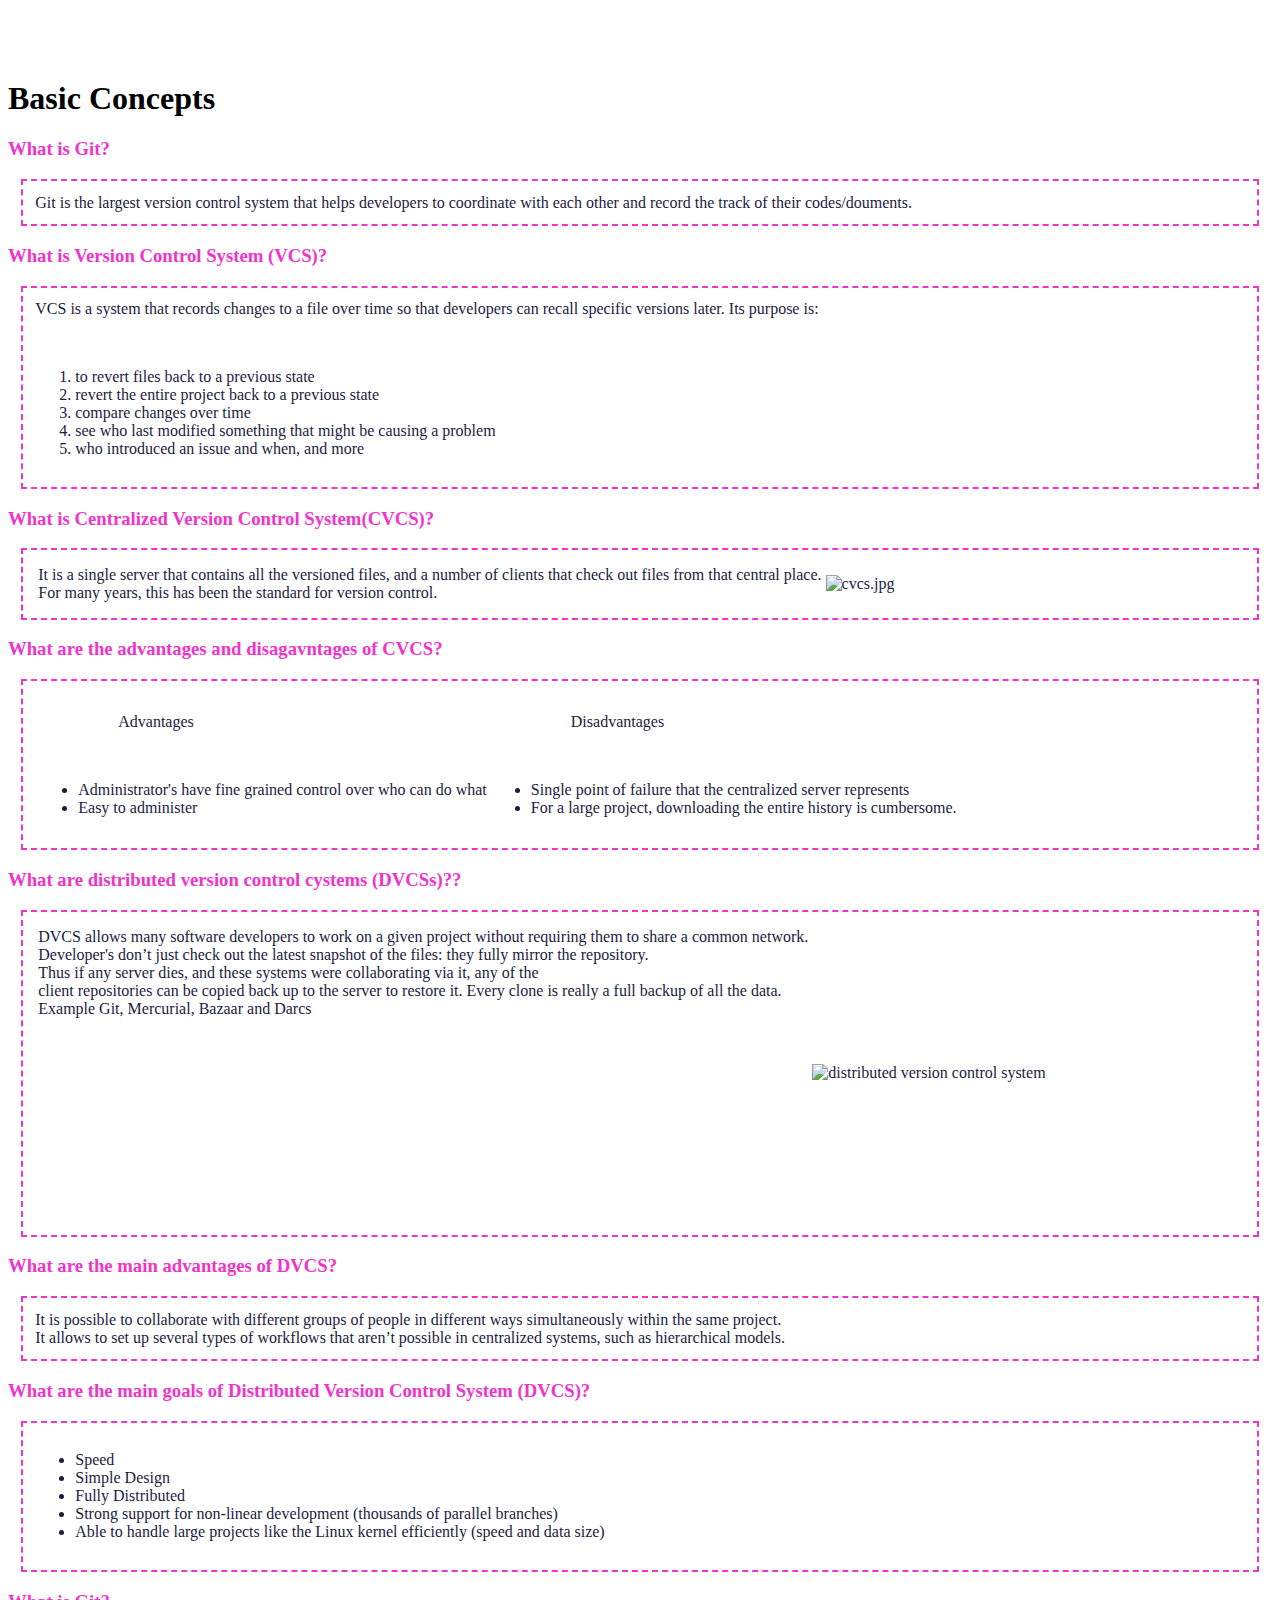
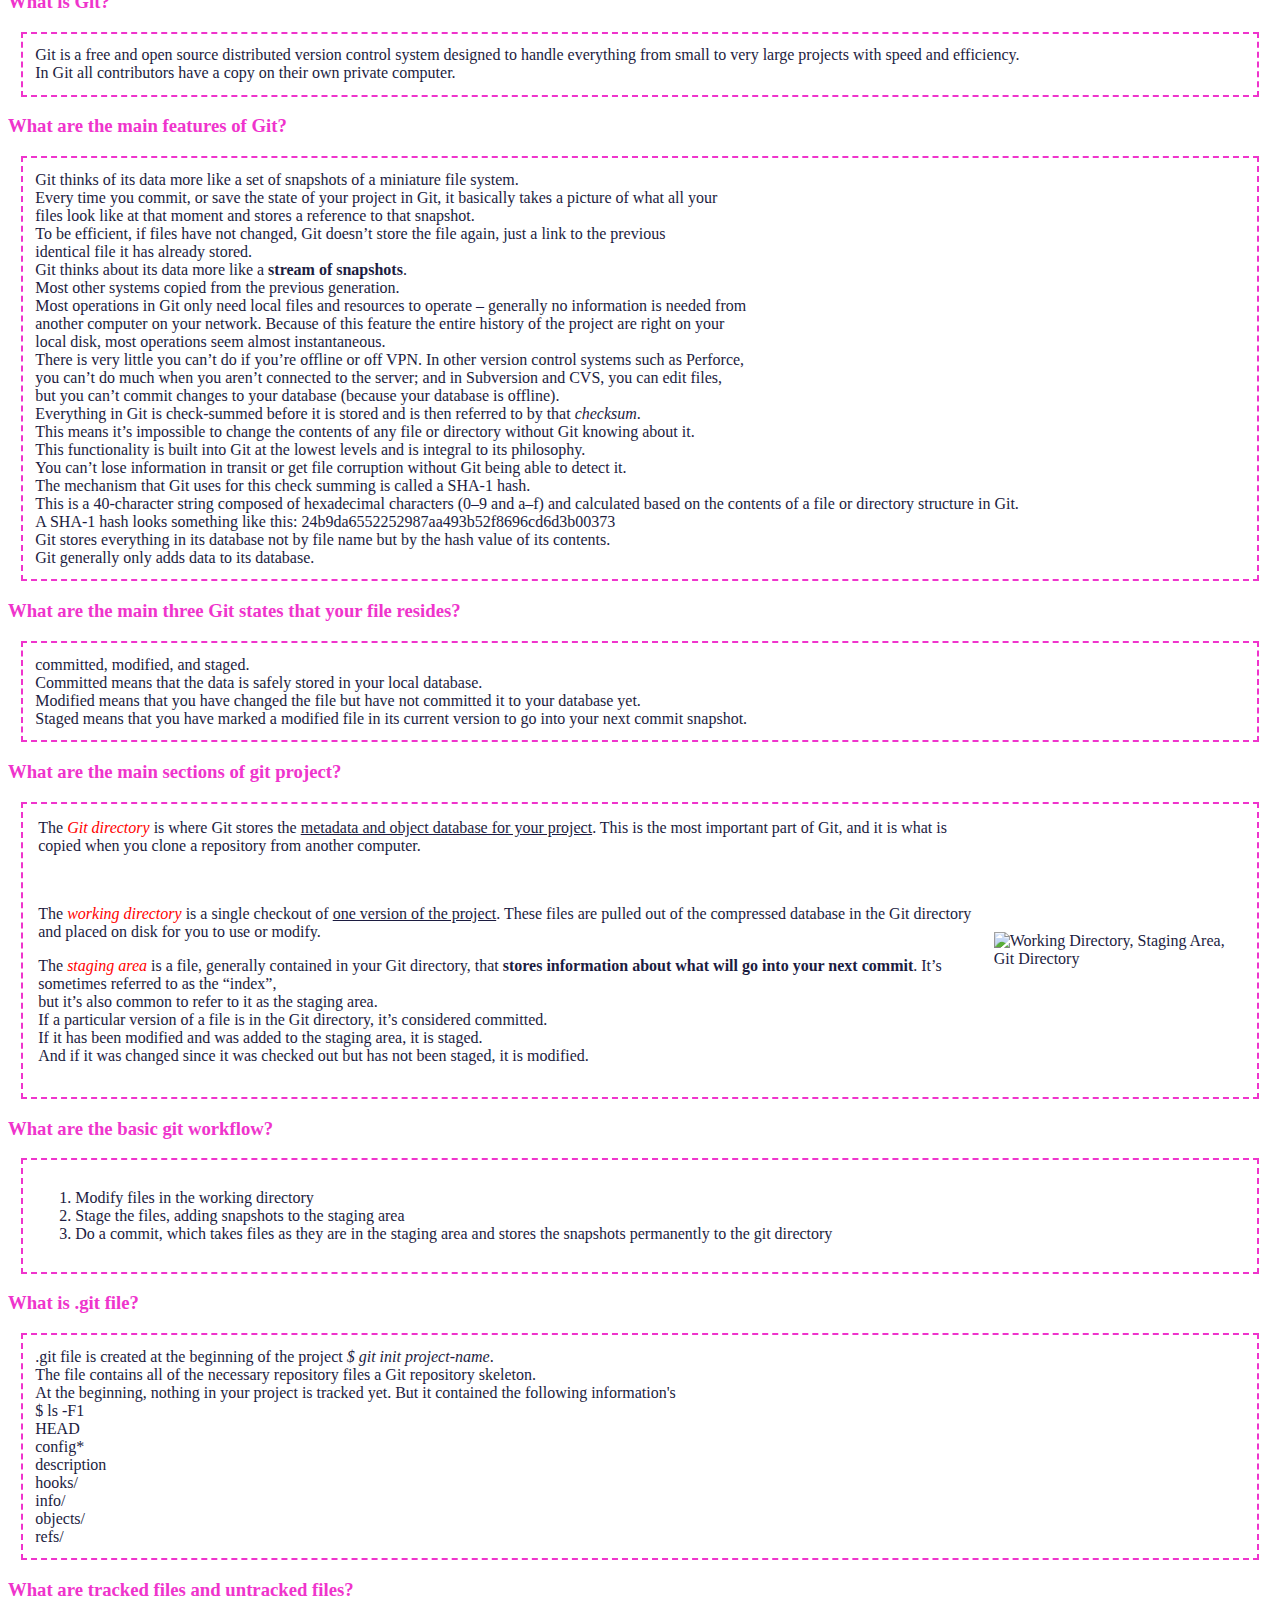
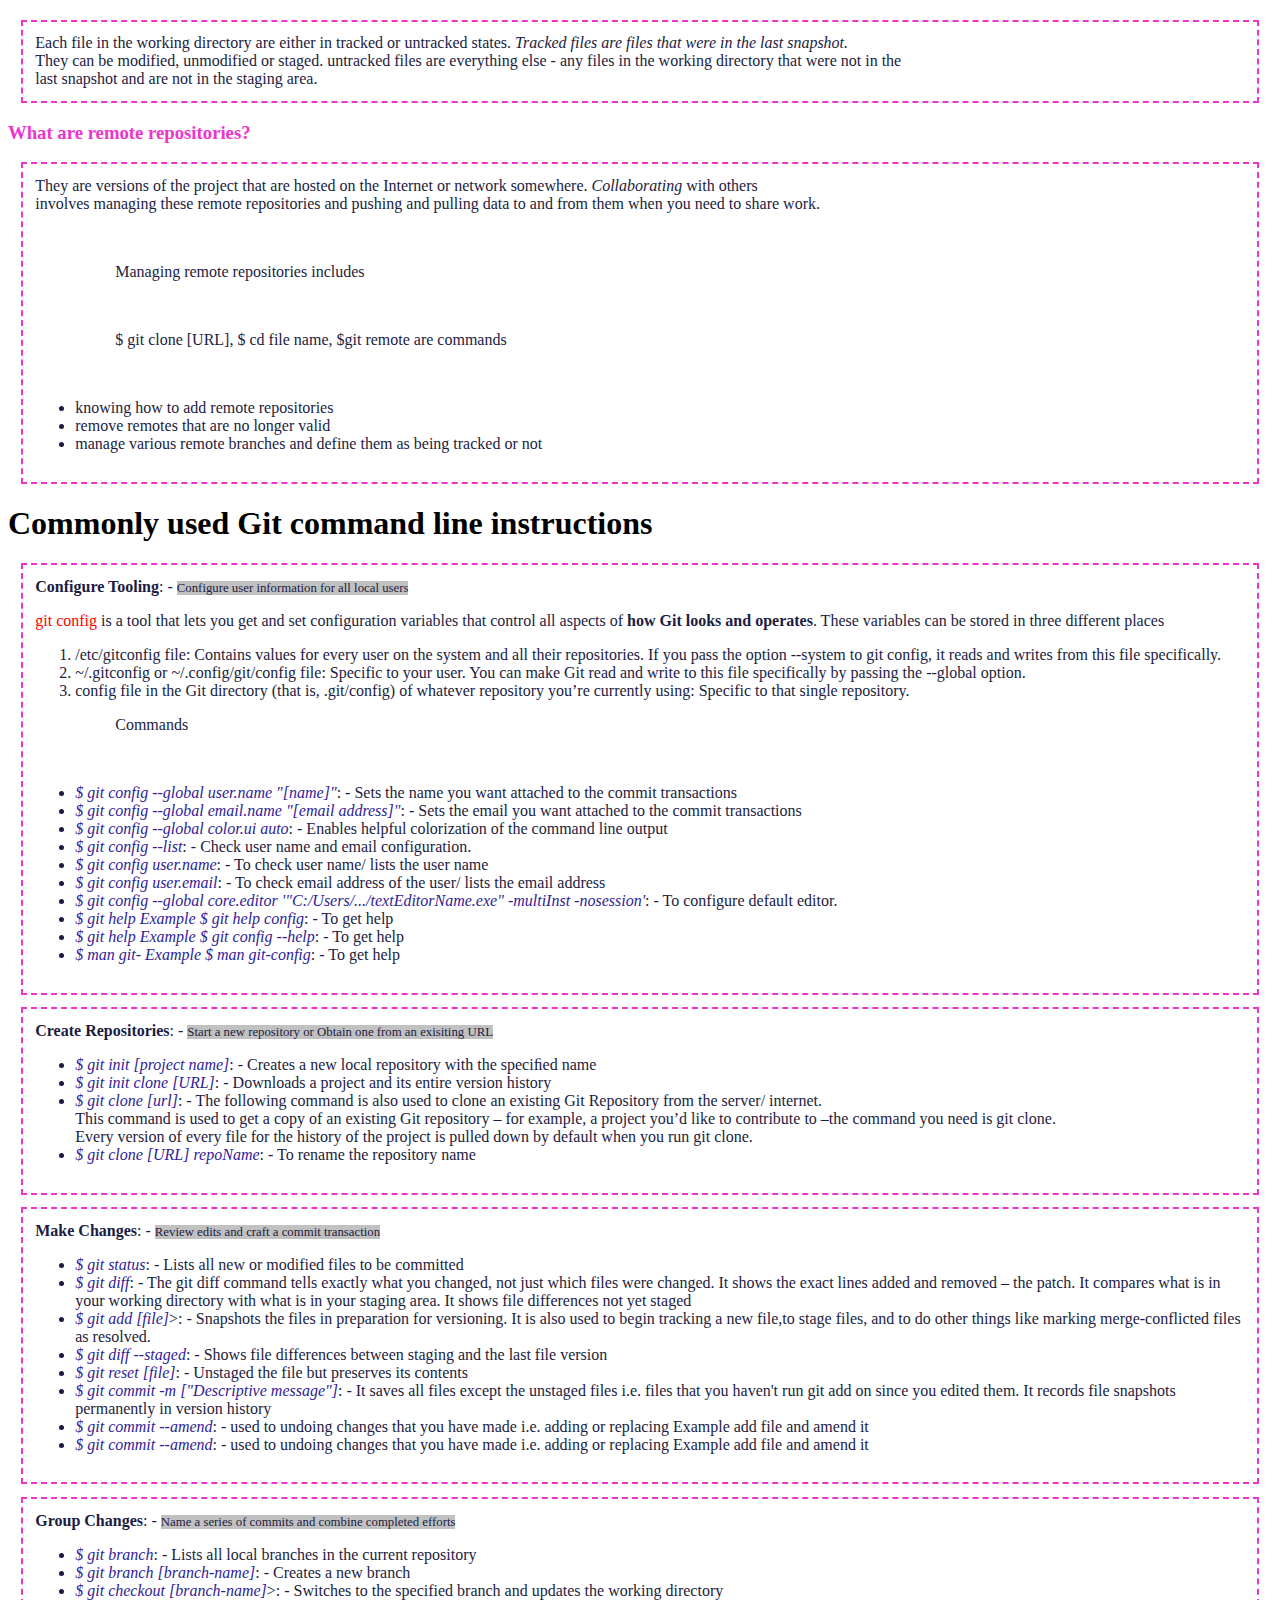
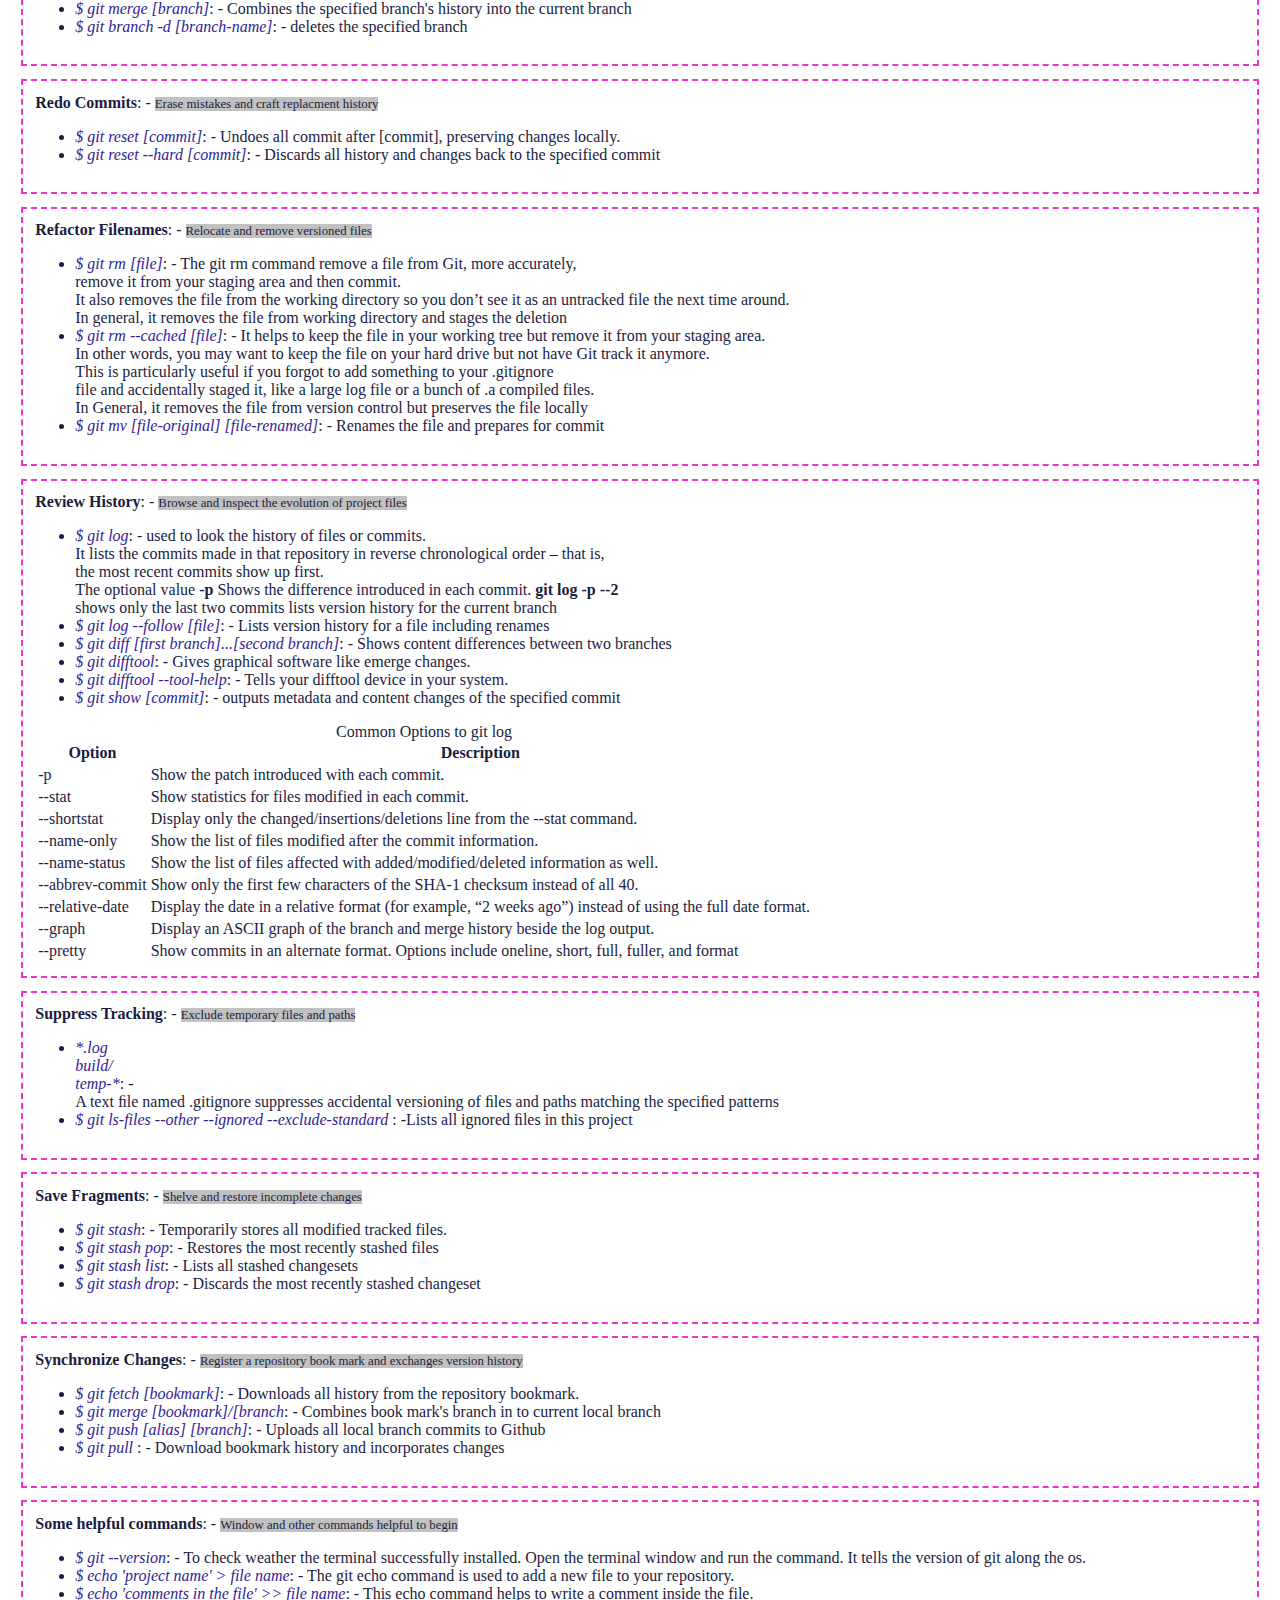
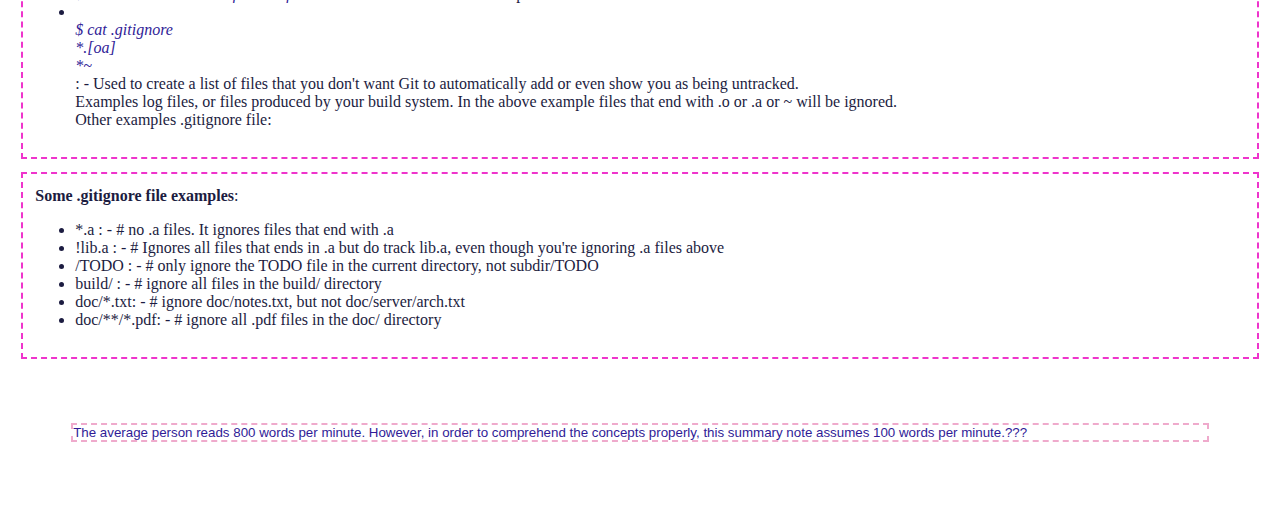
==== resources/pages/git-tutorial.html @ 3028d532 "learning git in 90minutes are added." ====
<!DOCTYPE html>
<html lang="en">

<head>
    <meta charset="UTF-8">
    <meta http-equiv="X-UA-Compatible" content="IE=edge">
    <meta name="viewport" content="width=device-width, initial-scale=1.0">
    <link rel="preconnect" href="https://fonts.googleapis.com">
    <link rel="preconnect" href="https://fonts.gstatic.com" crossorigin>
    <link href="https://fonts.googleapis.com/css2?family=Roboto:wght@300&display=swap" rel="stylesheet">
    <link rel="stylesheet" href="/resources/styles/app.css">

    <title>Learning Git in 90minutes</title>
</head>

<body>
    <header>
        <hgroup>
            <h1>&nbsp;</h1>
        </hgroup>
    </header>
    <article>
        <h1>Basic Concepts</h1>
        <div class="mainContainer">
            <h3 style="color: #ef34cc;">What is Git?</h3>
            <div style="color: #1c1c41; border: 2px dashed #ef34cc; margin: 1%; padding: 1%;">Git is the largest version
                control system that helps developers to coordinate with each other and record the track of their
                codes/douments.</div>
        </div>
        <div class="mainContainer">
            <h3 style="color: #ef34cc;">What is Version Control System (VCS)?</h3>
            <div style="color: #1c1c41; border: 2px dashed #ef34cc; margin: 1%; padding: 1%;">VCS is a system that
                records changes to a file over time so that developers can recall specific versions later. Its purpose
                is:
                <p>&nbsp;</p>
                <ol>
                    <li>to revert files back to a previous state</li>
                    <li>revert the entire project back to a previous state</li>
                    <li>compare changes over time</li>
                    <li>see who last modified something that might be causing a problem</li>
                    <li>who introduced an issue and when, and more</li>
                </ol>
            </div>
        </div>
        <div class="mainContainer">
            <h3 style="color: #ef34cc;">What is Centralized Version Control System(CVCS)?</h3>
            <div style="color: #1c1c41; border: 2px dashed #ef34cc; margin: 1%; padding: 1%;">
                <table>
                    <tbody>
                        <tr>
                            <td>It is a single server that contains all the versioned files, and a number of clients
                                that check out files from that central place.<br>For many years, this has been the
                                standard for version control.</td>
                            <td><img class="alignnone size-full wp-image-682" style="align-items: baseline;"
                                    src="https://haileababrha.files.wordpress.com/2016/12/cvcs.jpg" alt="cvcs.jpg"
                                    width="300" height="250"></td>
                        </tr>
                    </tbody>
                </table>
            </div>
        </div>
        <div class="mainContainer">
            <h3 style="color: #ef34cc;">What are the advantages and disagavntages of CVCS?</h3>
            <div style="color: #1c1c41; border: 2px dashed #ef34cc; margin: 1%; padding: 1%;">
                <table>
                    <tbody>
                        <tr>
                            <td>
                                <ul>
                                    <li style="list-style-type: none;">
                                        <ul>Advantages</ul>
                                    </li>
                                </ul>
                                <p>&nbsp;</p>
                                <ul>
                                    <li>Administrator's have fine grained control over who can do what</li>
                                    <li>Easy to administer</li>
                                </ul>
                            </td>
                            <td>
                                <ul>
                                    <li style="list-style-type: none;">
                                        <ul>Disadvantages</ul>
                                    </li>
                                </ul>
                                <p>&nbsp;</p>
                                <ul>
                                    <li>Single point of failure that the centralized server represents</li>
                                    <li>For a large project, downloading the entire history is cumbersome.</li>
                                </ul>
                            </td>
                        </tr>
                    </tbody>
                </table>
            </div>
        </div>
        <div class="mainContainer">
            <h3 style="color: #ef34cc;">What are distributed version control cystems (DVCSs)??</h3>
            <div style="color: #1c1c41; border: 2px dashed #ef34cc; margin: 1%; padding: 1%;">
                <table>
                    <tbody>
                        <tr>
                            <td style="position: relative; padding-bottom: 20%;">DVCS allows many software developers to
                                work on a given project without requiring them to share a common network.<br>Developer's
                                don’t just check out the latest snapshot of the files: they fully mirror the
                                repository.<br>Thus if any server dies, and these systems were collaborating via it, any
                                of the<br>client repositories can be copied back up to the server to restore it. Every
                                clone is really a full backup of all the data.<br>Example Git, Mercurial, Bazaar and
                                Darcs</td>
                            <td><img class="alignnone size-full wp-image-686"
                                    src="https://haileababrha.files.wordpress.com/2016/12/dvcs3.jpg"
                                    alt="distributed version control system" width="300" height="300"></td>
                        </tr>
                    </tbody>
                </table>
            </div>
        </div>
        <div class="mainContainer">
            <h3 style="color: #ef34cc;">What are the main advantages of DVCS?</h3>
            <div style="color: #1c1c41; border: 2px dashed #ef34cc; margin: 1%; padding: 1%;">It is possible to
                collaborate with different groups of people in different ways simultaneously within the same
                project.<br>It allows to set up several types of workflows that aren’t possible in centralized systems,
                such as hierarchical models.</div>
        </div>
        <div class="mainContainer">
            <h3 style="color: #ef34cc;">What are the main goals of Distributed Version Control System (DVCS)?</h3>
            <div style="color: #1c1c41; border: 2px dashed #ef34cc; margin: 1%; padding: 1%;">
                <ul>
                    <li>Speed</li>
                    <li>Simple Design</li>
                    <li>Fully Distributed</li>
                    <li>Strong support for non-linear development (thousands of parallel branches)</li>
                    <li>Able to handle large projects like the Linux kernel efficiently (speed and data size)</li>
                </ul>
            </div>
        </div>
        <div class="mainContainer">
            <h3 style="color: #ef34cc;">What is Git?</h3>
            <div style="color: #1c1c41; border: 2px dashed #ef34cc; margin: 1%; padding: 1%;">Git is a free and open
                source distributed version control system designed to handle everything from small to very large
                projects with speed and efficiency.<br>In Git all contributors have a copy on their own private
                computer.</div>
        </div>
        <div class="mainContainer">
            <h3 style="color: #ef34cc;">What are the main features of Git?</h3>
            <div style="color: #1c1c41; border: 2px dashed #ef34cc; margin: 1%; padding: 1%;">Git thinks of its data
                more like a set of snapshots of a miniature file system.<br>Every time you commit, or save the state of
                your project in Git, it basically takes a picture of what all your<br>files look like at that moment and
                stores a reference to that snapshot.<br>To be efficient, if files have not changed, Git doesn’t store
                the file again, just a link to the previous<br>identical file it has already stored.<br>Git thinks about
                its data more like a <strong>stream of snapshots</strong>.<br>Most other systems copied from the
                previous generation.<br>Most operations in Git only need local files and resources to operate –
                generally no information is needed from<br>another computer on your network. Because of this feature the
                entire history of the project are right on your<br>local disk, most operations seem almost
                instantaneous.<br>There is very little you can’t do if you’re offline or off VPN. In other version
                control systems such as Perforce,<br>you can’t do much when you aren’t connected to the server; and in
                Subversion and CVS, you can edit files,<br>but you can’t commit changes to your database (because your
                database is offline).<br>Everything in Git is check-summed before it is stored and is then referred to
                by that <em>checksum</em>.<br>This means it’s impossible to change the contents of any file or directory
                without Git knowing about it.<br>This functionality is built into Git at the lowest levels and is
                integral to its philosophy.<br>You can’t lose information in transit or get file corruption without Git
                being able to detect it.<br>The mechanism that Git uses for this check summing is called a SHA-1
                hash.<br>This is a 40-character string composed of hexadecimal characters (0–9 and a–f) and calculated
                based on the contents of a file or directory structure in Git.<br>A SHA-1 hash looks something like
                this: 24b9da6552252987aa493b52f8696cd6d3b00373<br>Git stores everything in its database not by file name
                but by the hash value of its contents.<br>Git generally only adds data to its database.</div>
        </div>
        <div class="mainContainer">
            <h3 style="color: #ef34cc;">What are the main three Git states that your file resides?</h3>
            <div style="color: #1c1c41; border: 2px dashed #ef34cc; margin: 1%; padding: 1%;">committed, modified, and
                staged.<br>Committed means that the data is safely stored in your local database.<br>Modified means that
                you have changed the file but have not committed it to your database yet.<br>Staged means that you have
                marked a modified file in its current version to go into your next commit snapshot.</div>
        </div>
        <div class="mainContainer">
            <h3 style="color: #ef34cc;">What are the main sections of git project?</h3>
            <div style="color: #1c1c41; border: 2px dashed #ef34cc; margin: 1%; padding: 1%;">
                <table>
                    <tbody>
                        <tr>
                            <td>The <cite style="color: red;"> Git directory </cite> is where Git stores the <u>metadata
                                    and object database for your project</u>. This is the most important part of Git,
                                and it is what is copied when you clone a repository from another computer.
                                <p>&nbsp;</p>
                                <p>The <cite style="color: red;">working directory</cite> is a single checkout of <u>one
                                        version of the project</u>. These files are pulled out of the compressed
                                    database in the Git directory and placed on disk for you to use or modify.</p>
                                <p>The <cite style="color: red;"> staging area</cite> is a file, generally contained in
                                    your Git directory, that <b>stores information about what will go into your next
                                        commit</b>. It’s sometimes referred to as the “index”,<br>but it’s also common
                                    to refer to it as the staging area.<br>If a particular version of a file is in the
                                    Git directory, it’s considered committed.<br>If it has been modified and was added
                                    to the staging area, it is staged.<br>And if it was changed since it was checked out
                                    but has not been staged, it is modified.</p>
                            </td>
                            <td><img class="alignnone  wp-image-690"
                                    src="https://haileababrha.files.wordpress.com/2016/12/wdsagd.png"
                                    alt="Working Directory, Staging Area, Git Directory" width="300" height="200"></td>
                        </tr>
                    </tbody>
                </table>
            </div>
        </div>
        <div class="mainContainer">
            <h3 style="color: #ef34cc;">What are the basic git workflow?</h3>
            <div style="color: #1c1c41; border: 2px dashed #ef34cc; margin: 1%; padding: 1%;">
                <ol>
                    <li>Modify files in the working directory</li>
                    <li>Stage the files, adding snapshots to the staging area</li>
                    <li>Do a commit, which takes files as they are in the staging area and stores the snapshots
                        permanently to the git directory</li>
                </ol>
            </div>
        </div>
        <div class="mainContainer">
            <h3 style="color: #ef34cc;">What is .git file?</h3>
            <div style="color: #1c1c41; border: 2px dashed #ef34cc; margin: 1%; padding: 1%;">.git file is created at
                the beginning of the project <em>$ git init project-name</em>.<br>The file contains all of the necessary
                repository files a Git repository skeleton.<br>At the beginning, nothing in your project is tracked yet.
                But it contained the following information's<br>$ ls
                -F1<br>HEAD<br>config*<br>description<br>hooks/<br>info/<br>objects/<br>refs/</div>
        </div>
        <div class="mainContainer">
            <h3 style="color: #ef34cc;">What are tracked files and untracked files?</h3>
            <div style="color: #1c1c41; border: 2px dashed #ef34cc; margin: 1%; padding: 1%;">Each file in the working
                directory are either in tracked or untracked states. <em>Tracked files are files that were in the last
                    snapshot.</em><br>They can be modified, unmodified or staged. untracked files are everything else -
                any files in the working directory that were not in the<br>last snapshot and are not in the staging
                area.</div>
        </div>
        <div class="mainContainer">
            <h3 style="color: #ef34cc;">What are remote repositories?</h3>
            <div style="color: #1c1c41; border: 2px dashed #ef34cc; margin: 1%; padding: 1%;">They are versions of the
                project that are hosted on the Internet or network somewhere.<em> Collaborating</em> with
                others<br>involves managing these remote repositories and pushing and pulling data to and from them when
                you need to share work.
                <p>&nbsp;</p>
                <ul>
                    <li style="list-style-type: none;">
                        <ul>Managing remote repositories includes</ul>
                    </li>
                </ul>
                <br>
                <ul>
                    <li style="list-style-type: none;">
                        <ul>$ git clone [URL], $ cd file name, $git remote are commands</ul>
                    </li>
                </ul>
                <p>&nbsp;</p>
                <ul>
                    <li>knowing how to add remote repositories</li>
                    <li>remove remotes that are no longer valid</li>
                    <li>manage various remote branches and define them as being tracked or not</li>
                </ul>
            </div>
        </div>
    </article>
    <article>
        <h1>Commonly used Git command line instructions</h1>
        <div style="color: #1c1c41; border: 2px dashed #ef34cc; margin: 1%; padding: 1%;">
            <div><strong>Configure Tooling</strong>: - <span
                    style="font-size: 80%; background-color: #c1c1c1;">Configure user information for all local
                    users</span></div>
            <p><span style="color: red;">git config</span> is a tool that lets you get and set configuration variables
                that control all aspects of<strong> how Git looks and operates</strong>. These variables can be stored
                in three different places</p>
            <ol>
                <li>/etc/gitconfig file: Contains values for every user on the system and all their repositories. If you
                    pass the option --system to git config, it reads and writes from this file specifically.</li>
                <li>~/.gitconfig or ~/.config/git/config file: Specific to your user. You can make Git read and write to
                    this file specifically by passing the --global option.</li>
                <li>config file in the Git directory (that is, .git/config) of whatever repository you’re currently
                    using: Specific to that single repository.</li>
            </ol>
            <ul>
                <li style="list-style-type: none;">
                    <ul>Commands</ul>
                </li>
            </ul>
            <p>&nbsp;</p>
            <ul>
                <li><em style="color: #301c97;">$ git config --global user.name "[name]"</em>: - Sets the name you want
                    attached to the commit transactions</li>
                <li><em style="color: #301c97;">$ git config --global email.name "[email address]"</em>: - Sets the
                    email you want attached to the commit transactions</li>
                <li><em style="color: #301c97;">$ git config --global color.ui auto</em>: - Enables helpful colorization
                    of the command line output</li>
                <li><em style="color: #301c97;">$ git config --list</em>: - Check user name and email configuration.
                </li>
                <li><em style="color: #301c97;">$ git config user.name</em>: - To check user name/ lists the user name
                </li>
                <li><em style="color: #301c97;">$ git config user.email</em>: - To check email address of the user/
                    lists the email address</li>
                <li><em style="color: #301c97;">$ git config --global core.editor '"C:/Users/.../textEditorName.exe"
                        -multiInst -nosession'</em>: - To configure default editor.</li>
                <li><em style="color: #301c97;">$ git help Example $ git help config</em>: - To get help</li>
                <li><em style="color: #301c97;">$ git help Example $ git config --help</em>: - To get help</li>
                <li><em style="color: #301c97;">$ man git- Example $ man git-config</em>: - To get help</li>
            </ul>
        </div>
        <div style="color: #1c1c41; border: 2px dashed #ef34cc; margin: 1%; padding: 1%;">
            <div><strong>Create Repositories</strong>: - <span style="font-size: 80%; background-color: #c1c1c1;">Start
                    a new repository or Obtain one from an exisiting URL</span></div>
            <ul>
                <li><em style="color: #301c97;">$ git init [project name]</em>: - Creates a new local repository with
                    the speciﬁed name</li>
                <li><em style="color: #301c97;">$ git init clone [URL]</em>: - Downloads a project and its entire
                    version history</li>
                <li><em style="color: #301c97;">$ git clone [url]</em>: - The following command is also used to clone an
                    existing Git Repository from the server/ internet.<br>This command is used to get a copy of an
                    existing Git repository – for example, a project you’d like to contribute to –the command you need
                    is git clone.<br>Every version of every file for the history of the project is pulled down by
                    default when you run git clone.</li>
                <li><em style="color: #301c97;">$ git clone [URL] repoName</em>: - To rename the repository name</li>
            </ul>
        </div>
        <div style="color: #1c1c41; border: 2px dashed #ef34cc; margin: 1%; padding: 1%;">
            <div><strong>Make Changes</strong>: - <span style="font-size: 80%; background-color: #c1c1c1;">Review edits
                    and craft a commit transaction</span></div>
            <ul>
                <li><em style="color: #301c97;">$ git status</em>: - Lists all new or modified files to be committed
                </li>
                <li><em style="color: #301c97;">$ git diff</em>: - The git diff command tells exactly what you changed,
                    not just which files were changed. It shows the exact lines added and removed – the patch. It
                    compares what is in your working directory with what is in your staging area. It shows file
                    differences not yet staged</li>
                <li><em style="color: #301c97;">$ git add [file]</em>&gt;: - Snapshots the files in preparation for
                    versioning. It is also used to begin tracking a new file,to stage files, and to do other things like
                    marking merge-conflicted files as resolved.</li>
                <li><em style="color: #301c97;">$ git diff --staged</em>: - Shows file differences between staging and
                    the last file version</li>
                <li><em style="color: #301c97;">$ git reset [file]</em>: - Unstaged the file but preserves its contents
                </li>
                <li><em style="color: #301c97;">$ git commit -m ["Descriptive message"]</em>: - It saves all files
                    except the unstaged files i.e. files that you haven't run git add on since you edited them. It
                    records file snapshots permanently in version history</li>
                <li><em style="color: #301c97;">$ git commit --amend</em>: - used to undoing changes that you have made
                    i.e. adding or replacing Example add file and amend it</li>
                <li><em style="color: #301c97;">$ git commit --amend</em>: - used to undoing changes that you have made
                    i.e. adding or replacing Example add file and amend it</li>
            </ul>
        </div>
        <div style="color: #1c1c41; border: 2px dashed #ef34cc; margin: 1%; padding: 1%;">
            <div><strong>Group Changes</strong>: - <span style="font-size: 80%; background-color: #c1c1c1;">Name a
                    series of commits and combine completed efforts</span></div>
            <ul>
                <li><em style="color: #301c97;">$ git branch</em>: - Lists all local branches in the current repository
                </li>
                <li><em style="color: #301c97;">$ git branch [branch-name]</em>: - Creates a new branch</li>
                <li><em style="color: #301c97;">$ git checkout [branch-name]</em>&gt;: - Switches to the specified
                    branch and updates the working directory</li>
                <li><em style="color: #301c97;">$ git merge [branch]</em>: - Combines the specified branch's history
                    into the current branch</li>
                <li><em style="color: #301c97;">$ git branch -d [branch-name]</em>: - deletes the specified branch</li>
            </ul>
        </div>
        <div style="color: #1c1c41; border: 2px dashed #ef34cc; margin: 1%; padding: 1%;">
            <div><strong>Redo Commits</strong>: - <span style="font-size: 80%; background-color: #c1c1c1;">Erase
                    mistakes and craft replacment history</span></div>
            <ul>
                <li><em style="color: #301c97;">$ git reset [commit]</em>: - Undoes all commit after [commit],
                    preserving changes locally.</li>
                <li><em style="color: #301c97;">$ git reset --hard [commit]</em>: - Discards all history and changes
                    back to the specified commit</li>
            </ul>
        </div>
        <div style="color: #1c1c41; border: 2px dashed #ef34cc; margin: 1%; padding: 1%;">
            <div><strong>Refactor Filenames</strong>: - <span
                    style="font-size: 80%; background-color: #c1c1c1;">Relocate and remove versioned files</span></div>
            <ul>
                <li><em style="color: #301c97;">$ git rm [file]</em>: - The git rm command remove a file from Git, more
                    accurately,<br>remove it from your staging area and then commit.<br>It also removes the file from
                    the working directory so you don’t see it as an untracked file the next time around.<br>In general,
                    it removes the file from working directory and stages the deletion</li>
                <li><em style="color: #301c97;">$ git rm --cached [file]</em>: - It helps to keep the file in your
                    working tree but remove it from your staging area.<br>In other words, you may want to keep the file
                    on your hard drive but not have Git track it anymore.<br>This is particularly useful if you forgot
                    to add something to your .gitignore<br>file and accidentally staged it, like a large log file or a
                    bunch of .a compiled files.<br>In General, it removes the file from version control but preserves
                    the file locally</li>
                <li><em style="color: #301c97;">$ git mv [file-original] [file-renamed]</em>: - Renames the file and
                    prepares for commit</li>
            </ul>
        </div>
        <div style="color: #1c1c41; border: 2px dashed #ef34cc; margin: 1%; padding: 1%;">
            <div><strong>Review History</strong>: - <span style="font-size: 80%; background-color: #c1c1c1;">Browse and
                    inspect the evolution of project files</span></div>
            <ul>
                <li><em style="color: #301c97;">$ git log</em>: - used to look the history of files or commits.<br>It
                    lists the commits made in that repository in reverse chronological order – that is,<br>the most
                    recent commits show up first.<br>The optional value <strong>-p</strong> Shows the difference
                    introduced in each commit. <strong> git log -p --2</strong><br>shows only the last two commits lists
                    version history for the current branch</li>
                <li><em style="color: #301c97;">$ git log --follow [file]</em>: - Lists version history for a file
                    including renames</li>
                <li><em style="color: #301c97;">$ git diff [first branch]...[second branch]</em>: - Shows content
                    differences between two branches</li>
                <li><em style="color: #301c97;">$ git difftool</em>: - Gives graphical software like emerge changes.
                </li>
                <li><em style="color: #301c97;">$ git difftool --tool-help</em>: - Tells your difftool device in your
                    system.</li>
                <li><em style="color: #301c97;">$ git show [commit]</em>: - outputs metadata and content changes of the
                    specified commit</li>
            </ul>
            <table>
                <caption>Common Options to git log</caption>
                <tbody>
                    <tr>
                        <th>Option</th>
                        <th>Description</th>
                    </tr>
                    <tr>
                        <td>-p</td>
                        <td>Show the patch introduced with each commit.</td>
                    </tr>
                    <tr>
                        <td>--stat</td>
                        <td>Show statistics for files modified in each commit.</td>
                    </tr>
                    <tr>
                        <td>--shortstat</td>
                        <td>Display only the changed/insertions/deletions line from the --stat command.</td>
                    </tr>
                    <tr>
                        <td>--name-only</td>
                        <td>Show the list of files modified after the commit information.</td>
                    </tr>
                    <tr>
                        <td>--name-status</td>
                        <td>Show the list of files affected with added/modified/deleted information as well.</td>
                    </tr>
                    <tr>
                        <td>--abbrev-commit</td>
                        <td>Show only the first few characters of the SHA-1 checksum instead of all 40.</td>
                    </tr>
                    <tr>
                        <td>--relative-date</td>
                        <td>Display the date in a relative format (for example, “2 weeks ago”) instead of using the full
                            date format.</td>
                    </tr>
                    <tr>
                        <td>--graph</td>
                        <td>Display an ASCII graph of the branch and merge history beside the log output.</td>
                    </tr>
                    <tr>
                        <td>--pretty</td>
                        <td>Show commits in an alternate format. Options include oneline, short, full, fuller, and
                            format</td>
                    </tr>
                </tbody>
            </table>
        </div>
        <div style="color: #1c1c41; border: 2px dashed #ef34cc; margin: 1%; padding: 1%;">
            <div><strong>Suppress Tracking</strong>: - <span style="font-size: 80%; background-color: #c1c1c1;">Exclude
                    temporary files and paths</span></div>
            <ul>
                <li><em style="color: #301c97;">*.log<br>build/<br>temp-*</em>: -<br>A text ﬁle named .gitignore
                    suppresses accidental versioning of ﬁles and paths matching the speciﬁed patterns</li>
                <li><em style="color: #301c97;">$ git ls-files --other --ignored --exclude-standard </em>: -Lists all
                    ignored ﬁles in this project</li>
            </ul>
        </div>
        <div style="color: #1c1c41; border: 2px dashed #ef34cc; margin: 1%; padding: 1%;">
            <div><strong>Save Fragments</strong>: - <span style="font-size: 80%; background-color: #c1c1c1;">Shelve and
                    restore incomplete changes</span></div>
            <ul>
                <li><em style="color: #301c97;">$ git stash</em>: - Temporarily stores all modified tracked files.</li>
                <li><em style="color: #301c97;">$ git stash pop</em>: - Restores the most recently stashed files</li>
                <li><em style="color: #301c97;">$ git stash list</em>: - Lists all stashed changesets</li>
                <li><em style="color: #301c97;">$ git stash drop</em>: - Discards the most recently stashed changeset
                </li>
            </ul>
        </div>
        <div style="color: #1c1c41; border: 2px dashed #ef34cc; margin: 1%; padding: 1%;">
            <div><strong>Synchronize Changes</strong>: - <span
                    style="font-size: 80%; background-color: #c1c1c1;">Register a repository book mark and exchanges
                    version history</span></div>
            <ul>
                <li><em style="color: #301c97;">$ git fetch [bookmark]</em>: - Downloads all history from the repository
                    bookmark.</li>
                <li><em style="color: #301c97;">$ git merge [bookmark]/[branch</em>: - Combines book mark's branch in to
                    current local branch</li>
                <li><em style="color: #301c97;">$ git push [alias] [branch]</em>: - Uploads all local branch commits to
                    Github</li>
                <li><em style="color: #301c97;">$ git pull </em>: - Download bookmark history and incorporates changes
                </li>
            </ul>
        </div>
        <div style="color: #1c1c41; border: 2px dashed #ef34cc; margin: 1%; padding: 1%;">
            <div><strong>Some helpful commands</strong>: - <span style="font-size: 80%; background-color: #c1c1c1;">
                    Window and other commands helpful to begin</span></div>
            <ul>
                <li><em style="color: #301c97;">$ git --version</em>: - To check weather the terminal successfully
                    installed. Open the terminal window and run the command. It tells the version of git along the os.
                </li>
                <li><em style="color: #301c97;">$ echo 'project name' &gt; file name</em>: - The git echo command is
                    used to add a new file to your repository.</li>
                <li><em style="color: #301c97;">$ echo 'comments in the file' &gt;&gt; file name</em>: - This echo
                    command helps to write a comment inside the file.</li>
                <li><em style="color: #301c97;"><br>$ cat .gitignore<br>*.[oa]<br>*~<br></em>: - Used to create a list
                    of files that you don't want Git to automatically add or even show you as being
                    untracked.<br>Examples log files, or files produced by your build system. In the above example files
                    that end with .o or .a or ~ will be ignored.<br>Other examples .gitignore file:</li>
            </ul>
        </div>
        <div style="color: #1c1c41; border: 2px dashed #ef34cc; margin: 1%; padding: 1%;">
            <div><strong>Some .gitignore file examples</strong>:</div>
            <ul>
                <li>*.a : - # no .a files. It ignores files that end with .a</li>
                <li>!lib.a : - # Ignores all files that ends in .a but do track lib.a, even though you're ignoring .a
                    files above</li>
                <li>/TODO : - # only ignore the TODO file in the current directory, not subdir/TODO</li>
                <li>build/ : - # ignore all files in the build/ directory</li>
                <li>doc/*.txt: - # ignore doc/notes.txt, but not doc/server/arch.txt</li>
                <li>doc/**/*.pdf: - # ignore all .pdf files in the doc/ directory</li>
            </ul>
        </div>
    </article>
    <footer
        style="border: 2px dashed #efaacc; color: #301c97; margin: 5%; font-size: smaller; font-family: 'Segoe UI', Tahoma, Geneva, Verdana, sans-serif;">
        The average person reads 800 words per minute. However, in order to comprehend the concepts properly, this
        summary note assumes 100 words per minute.???</footer>

</body>

</html>
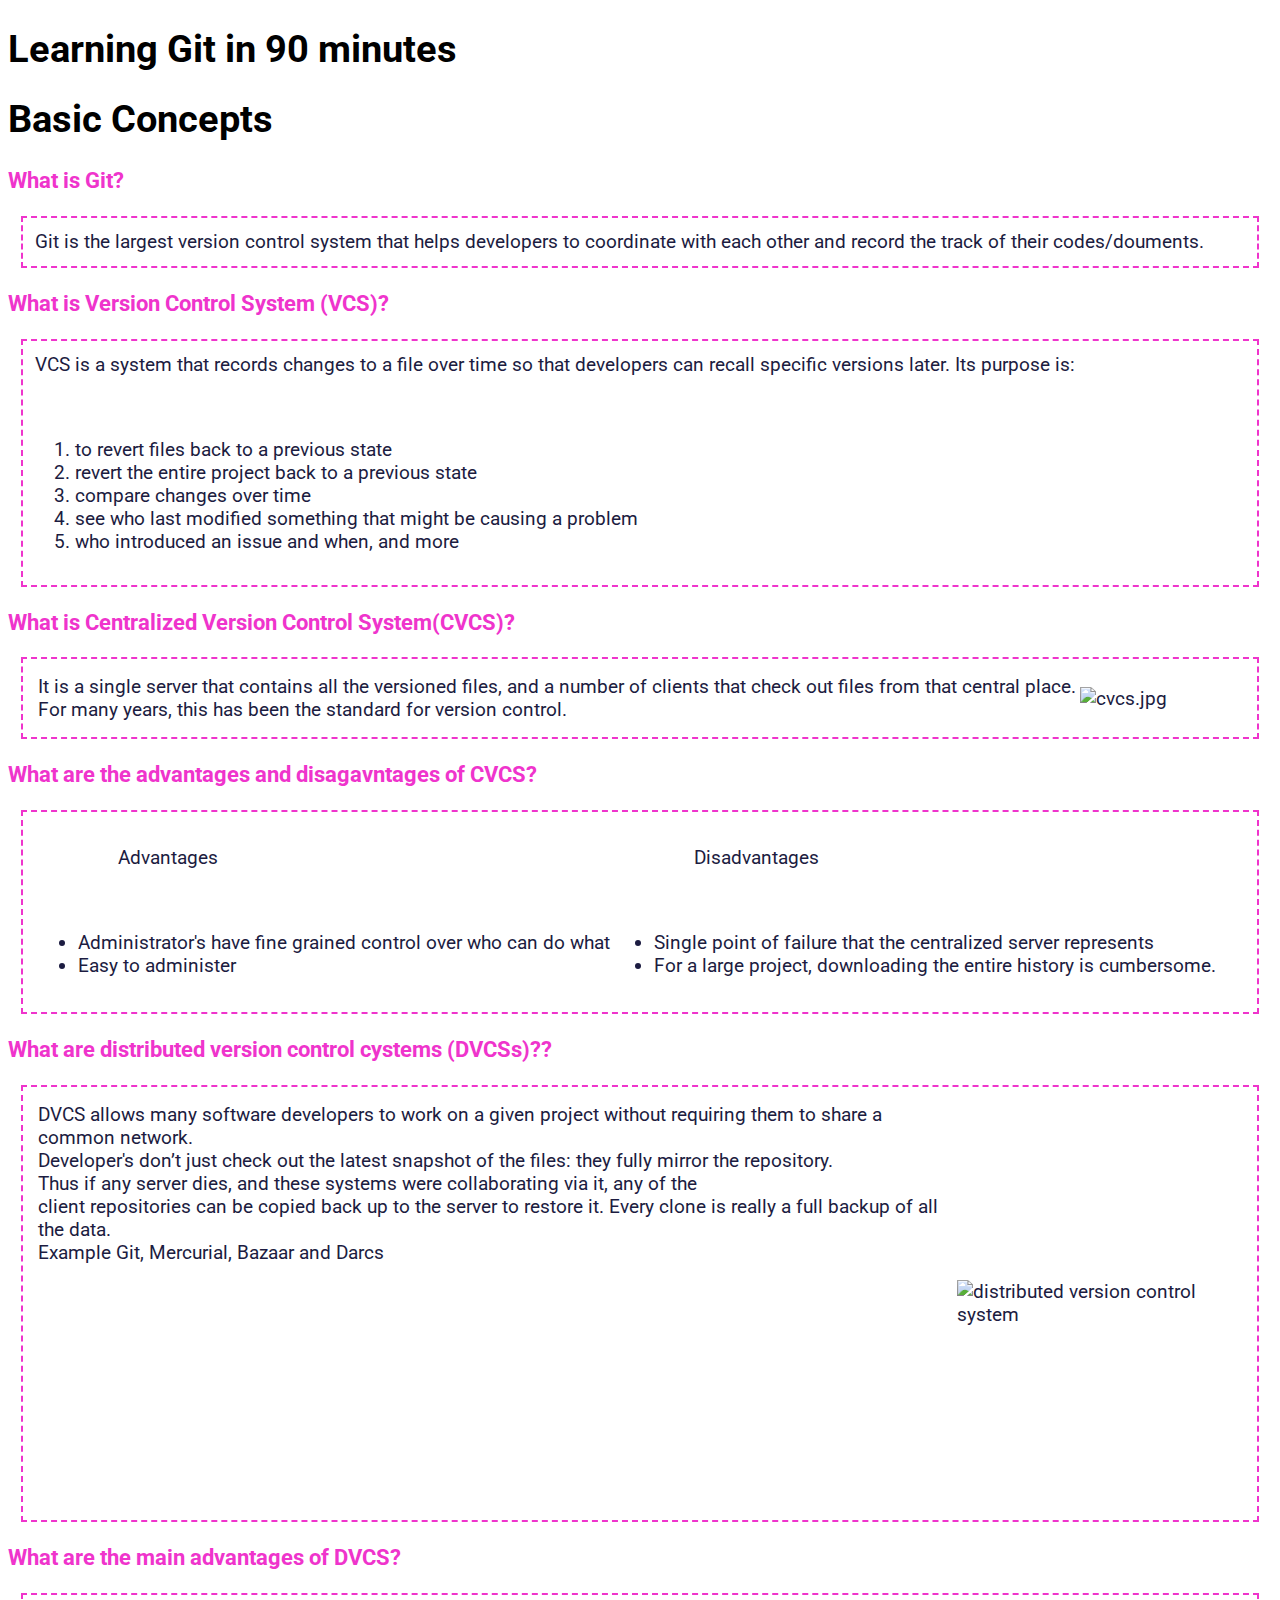
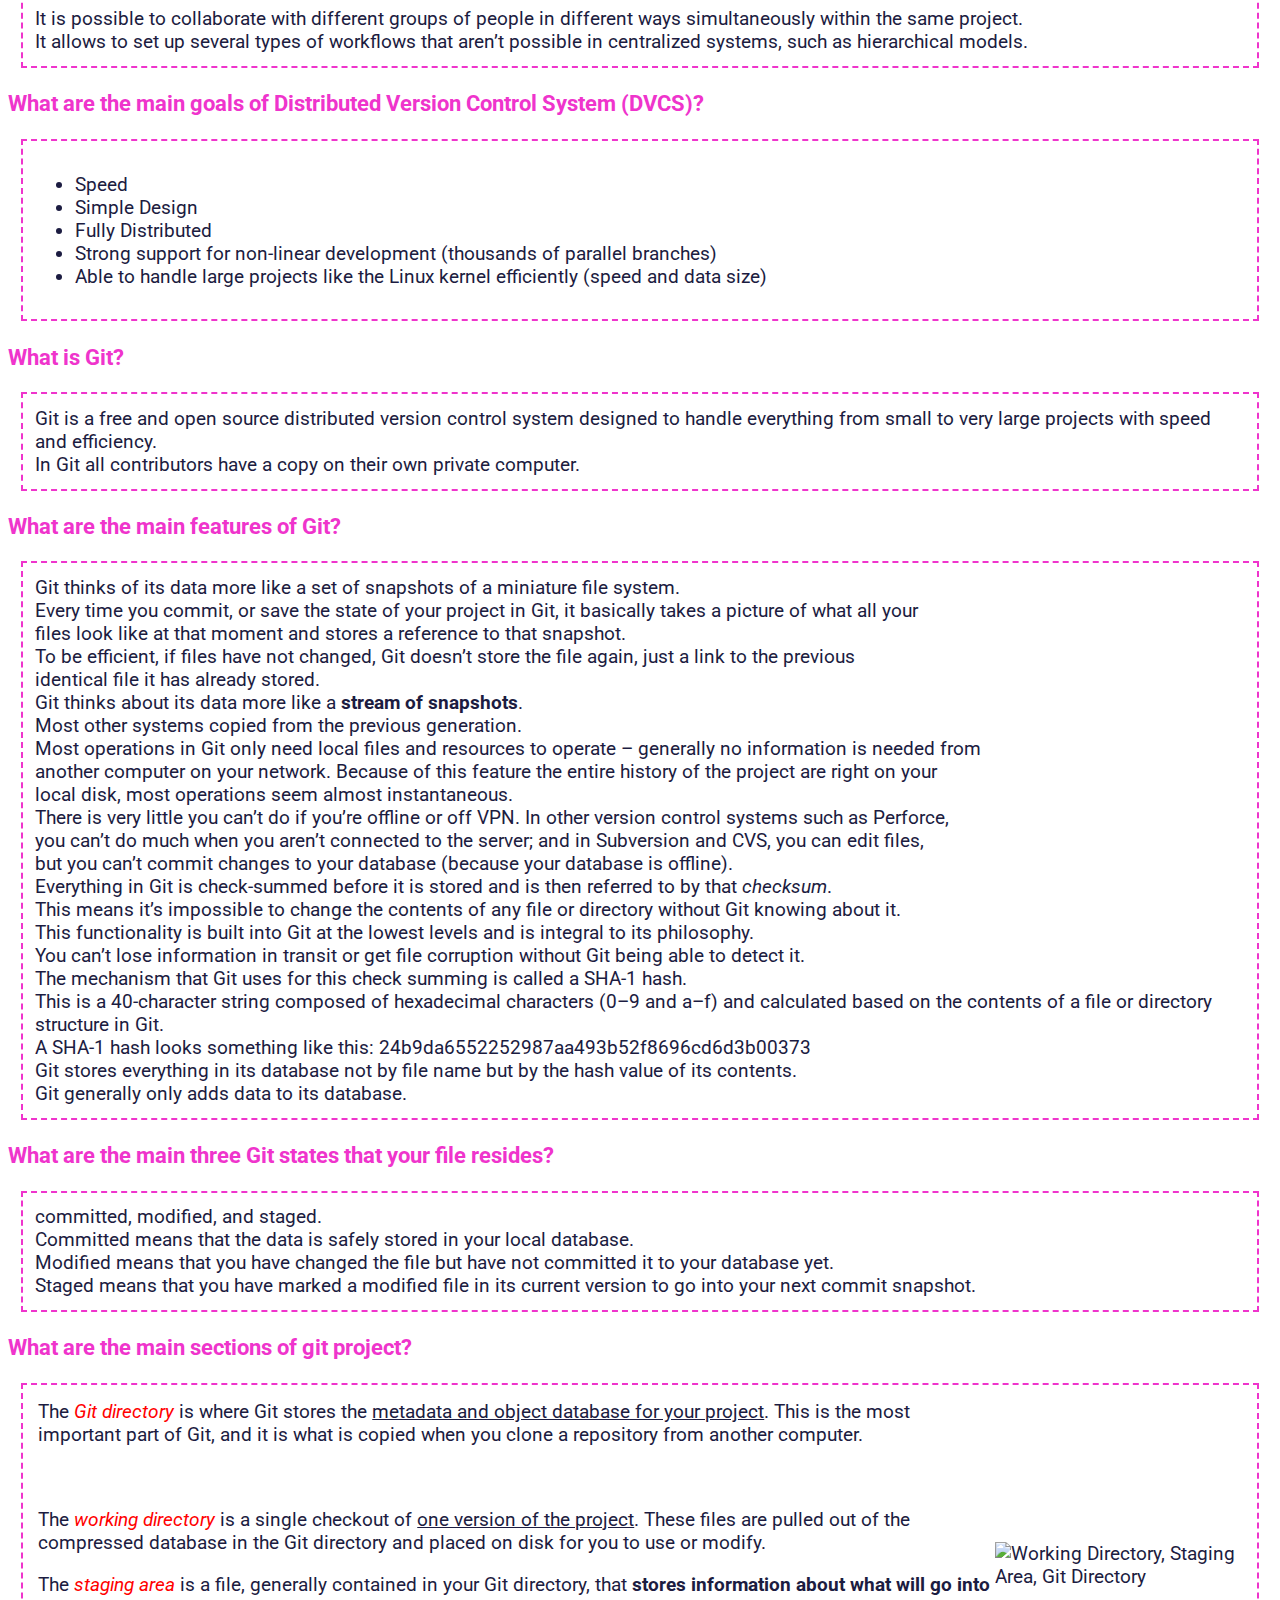
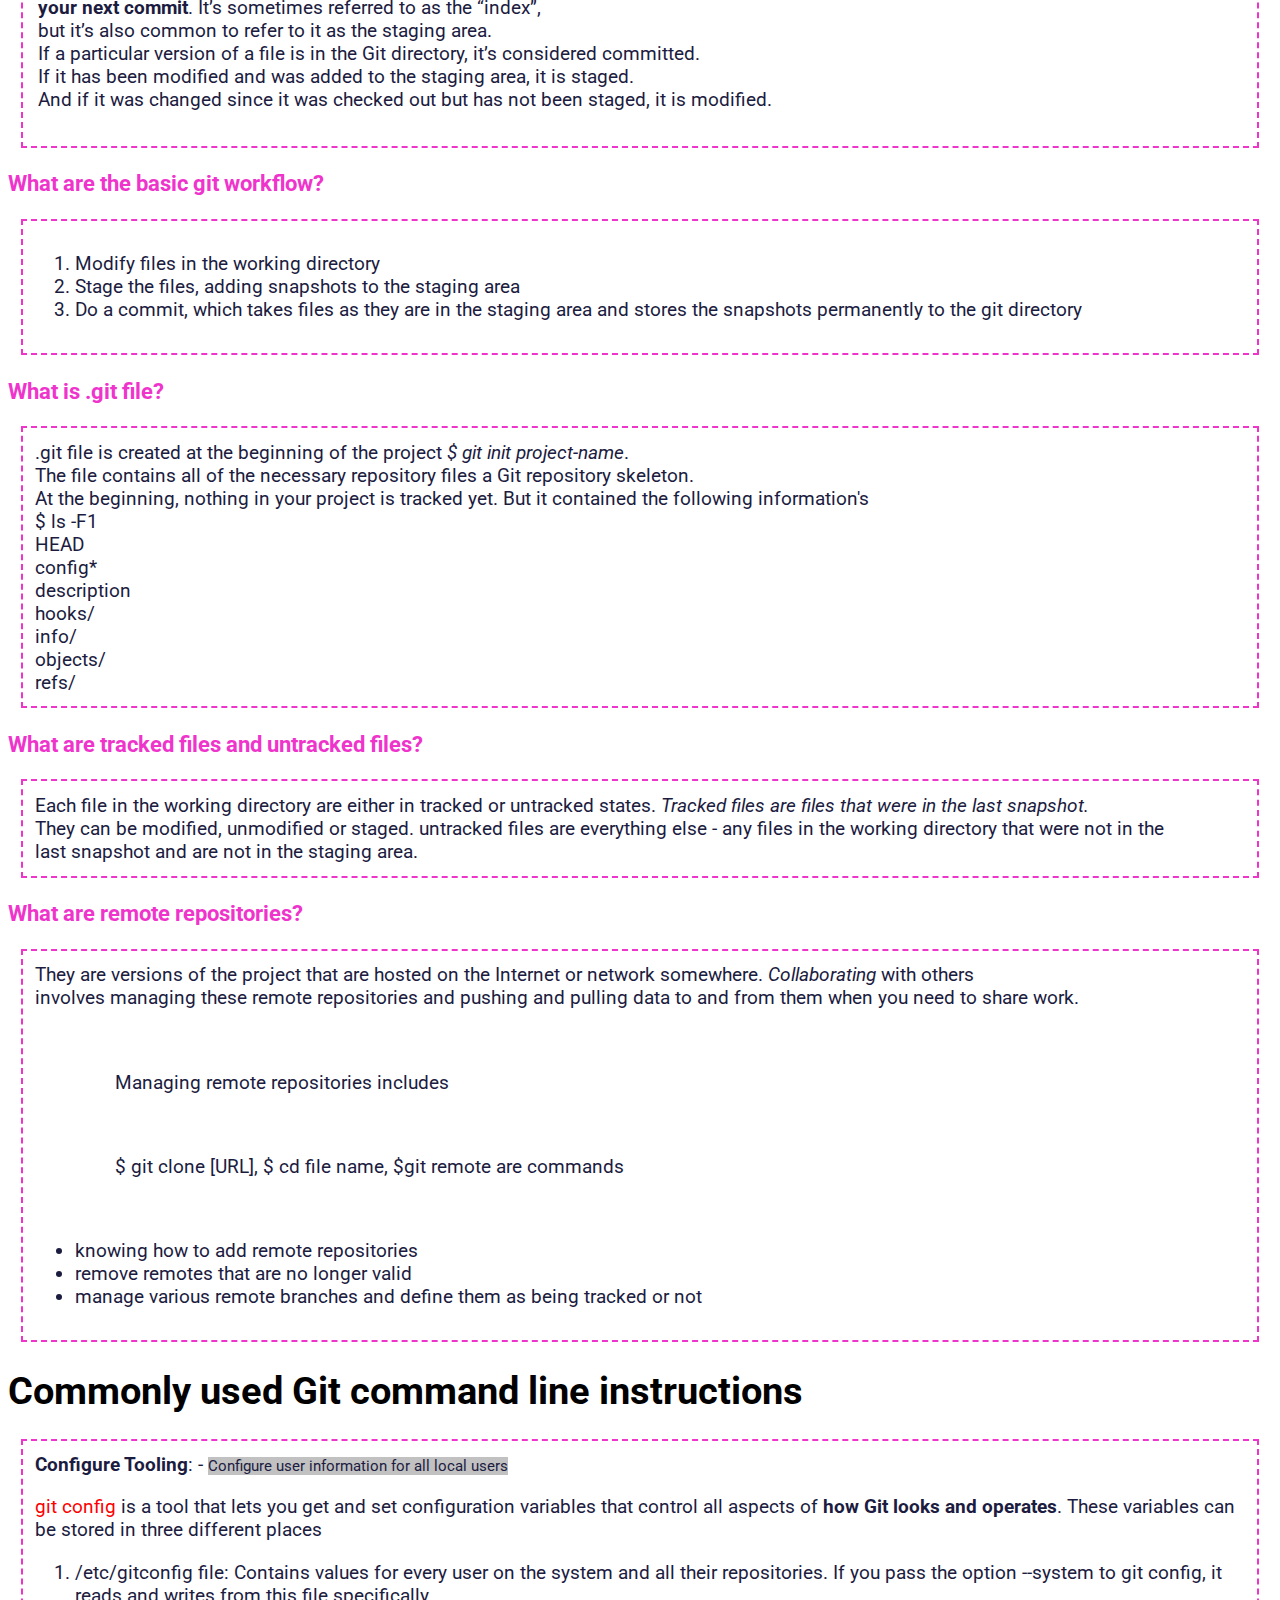
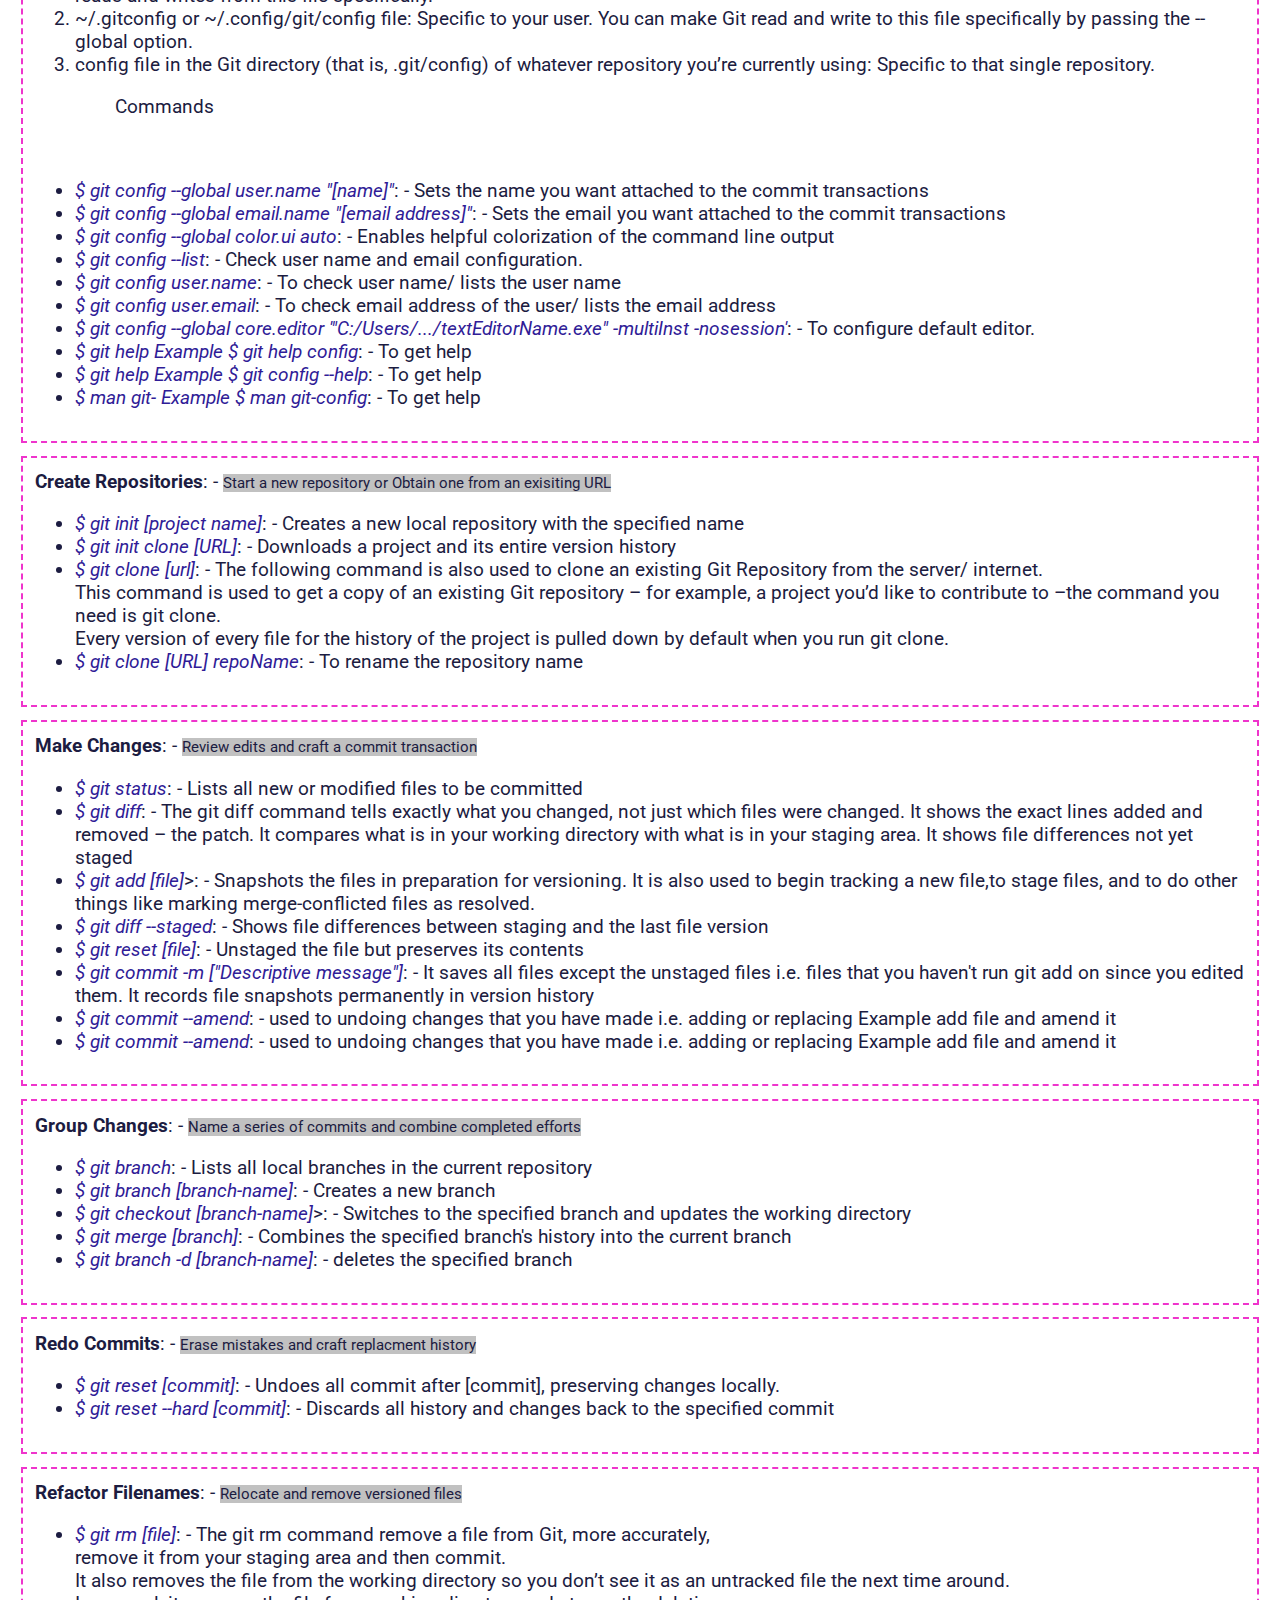
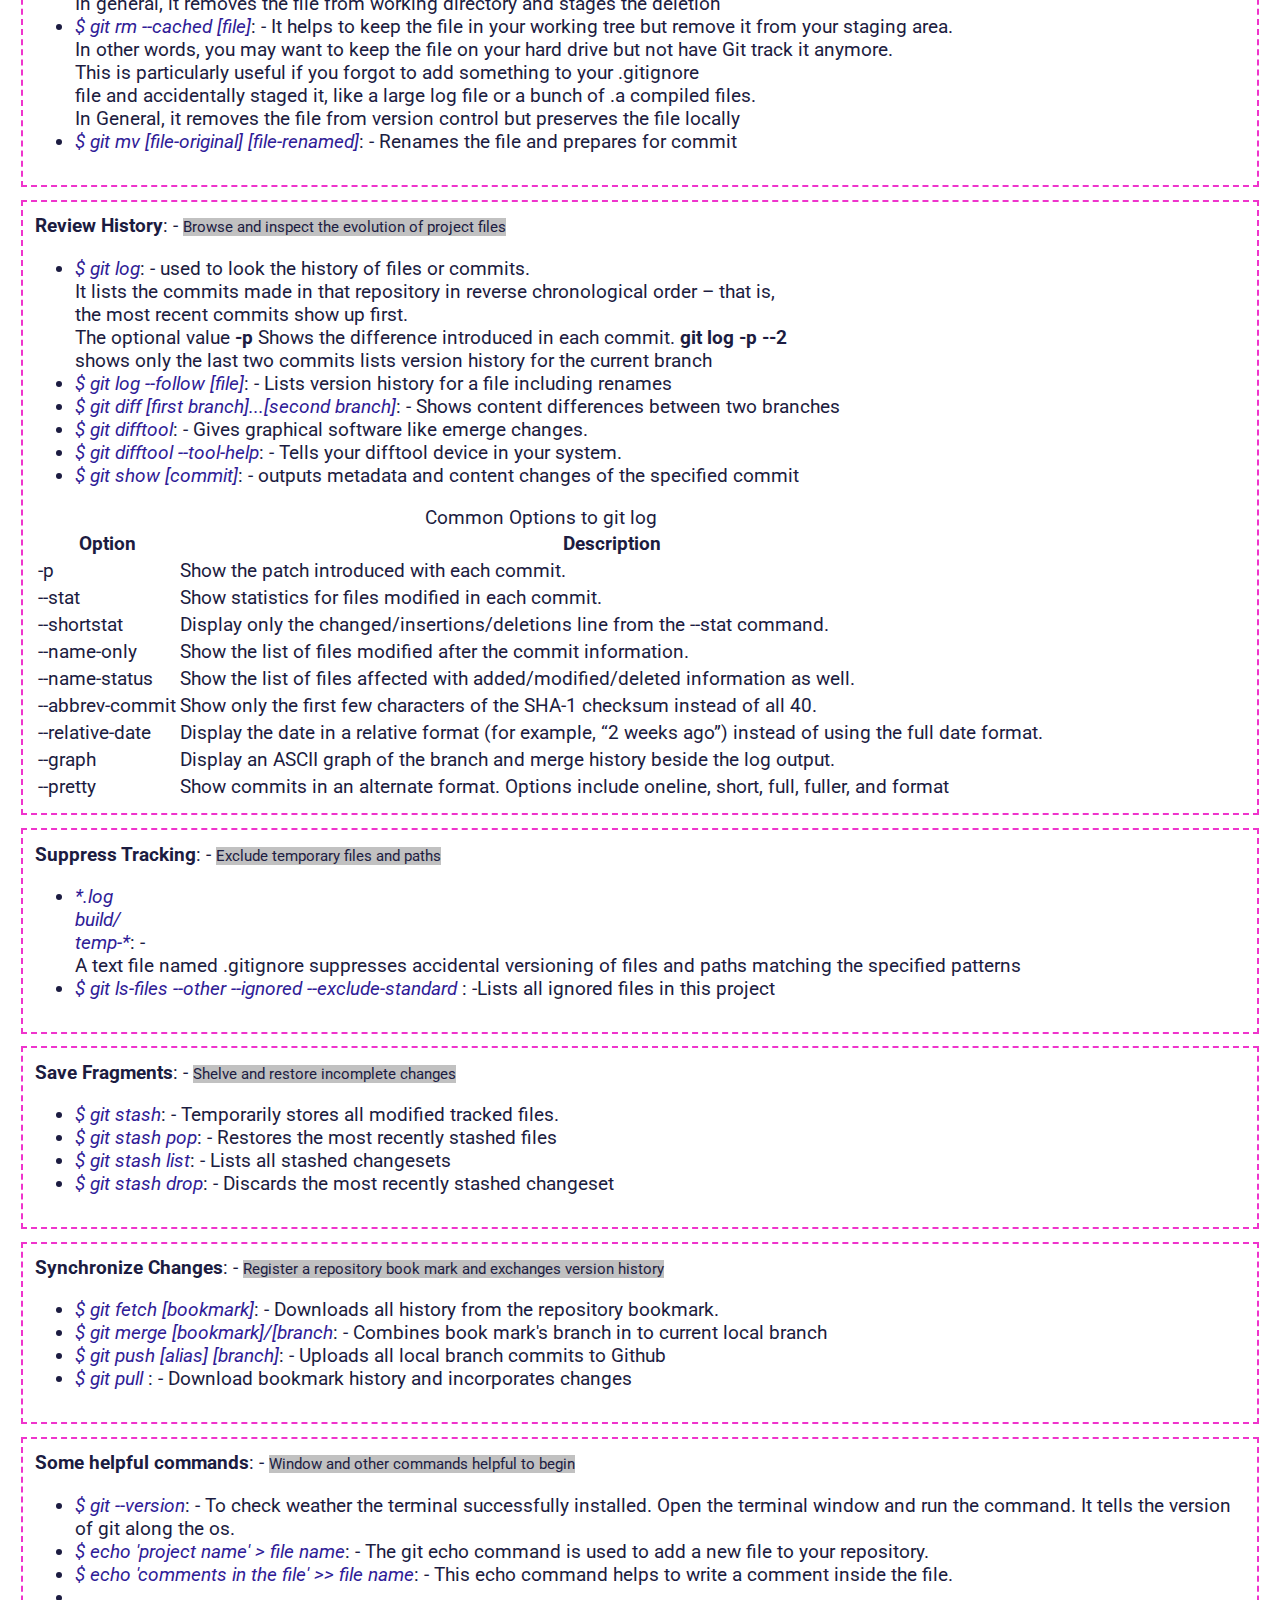
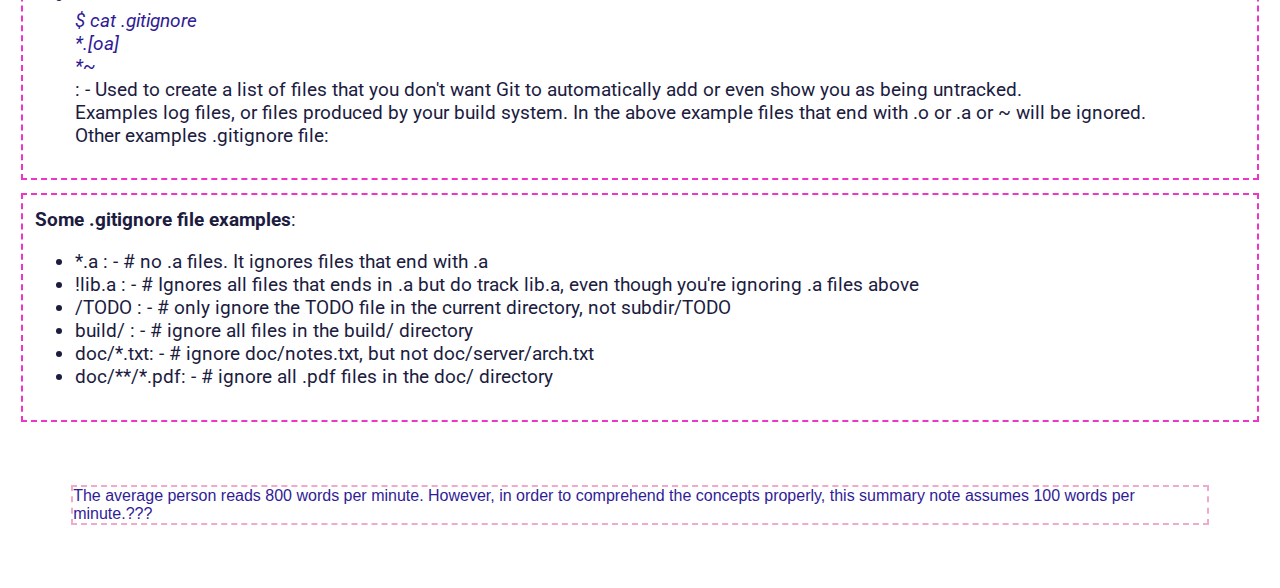
==== commit 539f2150: "Version 1.0 Git tutorial" ====
--- a/resources/pages/git-tutorial.html
+++ b/resources/pages/git-tutorial.html
@@ -16,7 +16,7 @@
 <body>
     <header>
         <hgroup>
-            <h1>&nbsp;</h1>
+            <h1>Learning Git in 90 minutes</h1>
         </hgroup>
     </header>
     <article>
--- a/resources/styles/app.css
+++ b/resources/styles/app.css
@@ -0,0 +1,4 @@
+body{
+    font-family: 'Roboto', sans-serif;
+    font-size: larger;
+}
